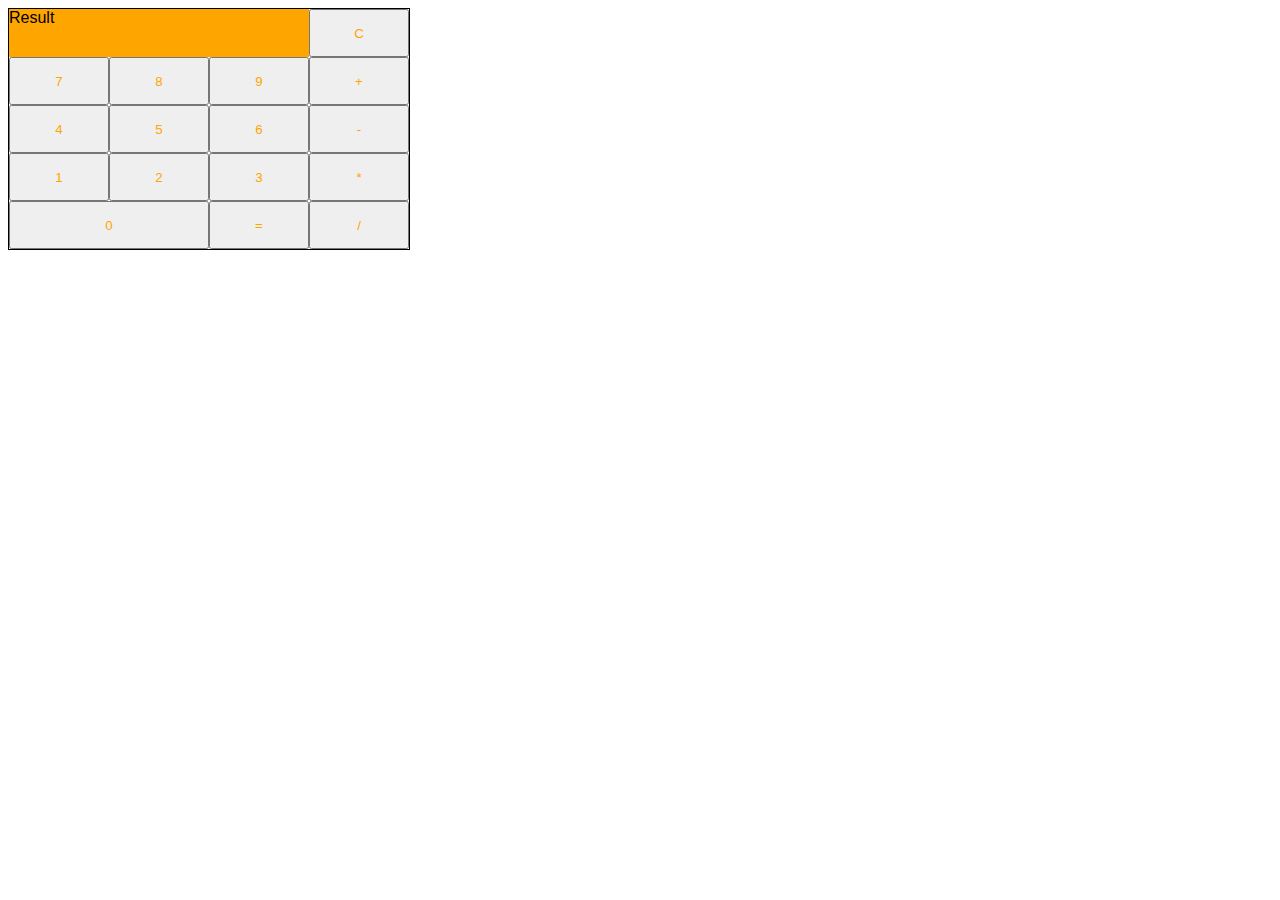
==== calculator_javascript/index.html @ b4743d11 "version 1" ====
<!DOCTYPE html>
<html>
  <head>
    <title>Calculator</title>
    <link rel="stylesheet" href="src/styles.css">
    <meta charset="UTF-8" />
  </head>

  <body>
    <div class="wrapper">
      <div class="calResult">Result</div>
        <button class="cancelBtn">C</button>
        <button class="numBtn">7</button>
        <button class="numBtn">8</button>
        <button class="numBtn">9</button>
        <button class="plusBtn">+</button>
        <button class="numBtn">4</button>
        <button class="numBtn">5</button>
        <button class="numBtn">6</button>
        <button class="minusBtn">-</button>
        <button class="numBtn">1</button>
        <button class="numBtn">2</button>
        <button class="numBtn">3</button>
        <button class="multipleBtn">*</button>
        <button class="numBtn">0</button>
        <button class="equalBtn">=</button>
        <button class="divisionBtn">/</div>
    </div>
    



    <script src="src/index.js"></script>
  </body>
</html>
---- calculator_javascript/src/styles.css ----
body {
  font-family: sans-serif;
}

.wrapper {
  width: 400px;
  display: grid;
  grid-template-columns: repeat(4, 1fr);
  grid-template-rows: repeat(5, 3rem);
  border: 1px solid black;
}

.wrapper :nth-child(1) {
  grid-column-end: span 3;
}

.wrapper :nth-child(15) {
  grid-column-start: span 2;
}

.wrapper .calResult {
  background-color: orange;
}

button {
  color: orange;
}
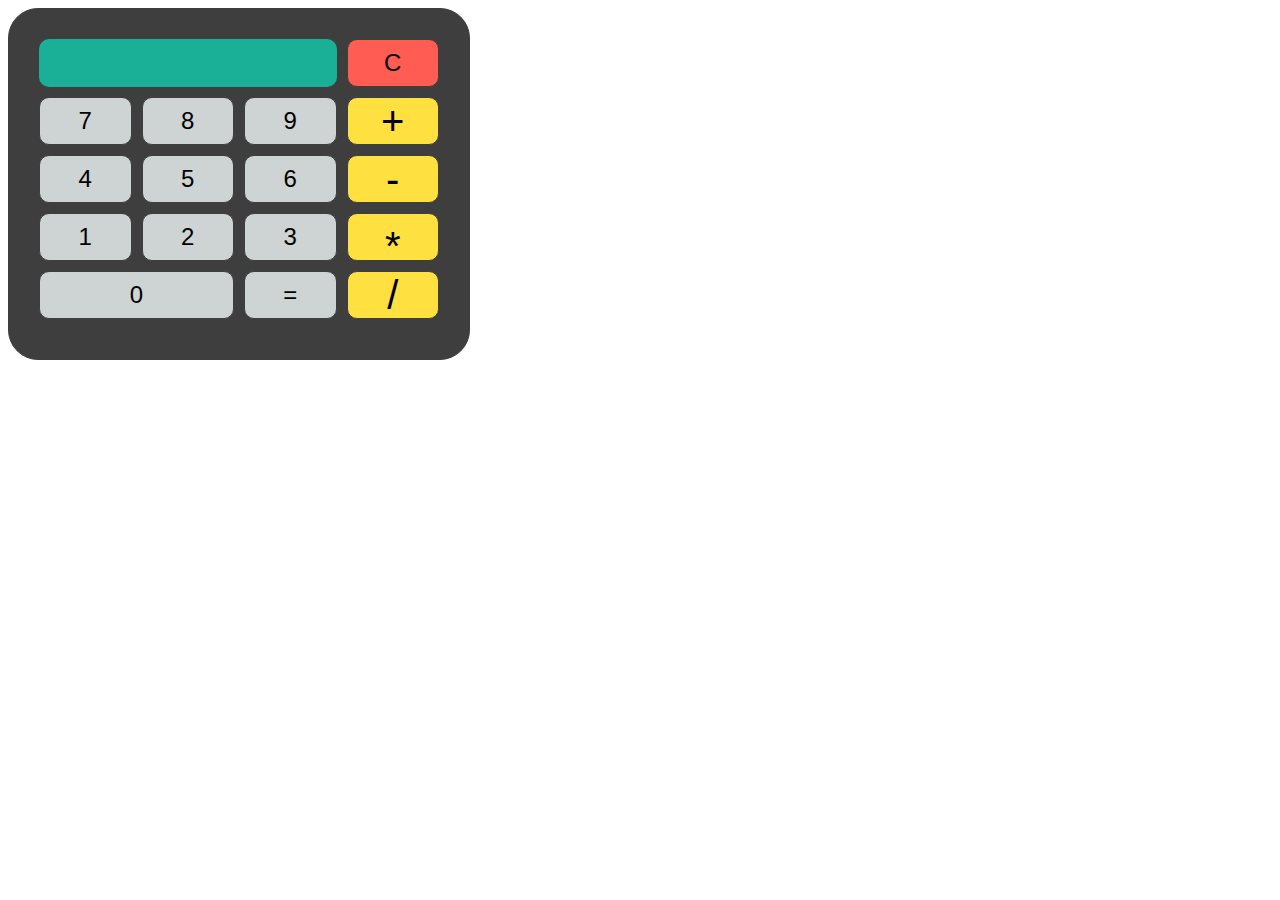
==== commit 530f45a1: "Edit CSS" ====
--- a/calculator_javascript/index.html
+++ b/calculator_javascript/index.html
@@ -8,28 +8,24 @@
 
   <body>
     <div class="wrapper">
-      <div class="calResult">Result</div>
-        <button class="cancelBtn">C</button>
-        <button class="numBtn">7</button>
-        <button class="numBtn">8</button>
-        <button class="numBtn">9</button>
-        <button class="plusBtn">+</button>
-        <button class="numBtn">4</button>
-        <button class="numBtn">5</button>
-        <button class="numBtn">6</button>
-        <button class="minusBtn">-</button>
-        <button class="numBtn">1</button>
-        <button class="numBtn">2</button>
-        <button class="numBtn">3</button>
-        <button class="multipleBtn">*</button>
-        <button class="numBtn">0</button>
-        <button class="equalBtn">=</button>
-        <button class="divisionBtn">/</div>
+      <div class="calResult"></div>
+        <button class="cancelBtn" onclick="clearResult()">C</button>
+        <button class="numBtn" onclick="inputNum(7)">7</button>
+        <button class="numBtn" onclick="inputNum(8)">8</button>
+        <button class="numBtn" onclick="inputNum(9)">9</button>
+        <button class="operatorBtn" onclick="calculate('+')">+</button>
+        <button class="numBtn" onclick="inputNum(4)">4</button>
+        <button class="numBtn" onclick="inputNum(5)">5</button>
+        <button class="numBtn" onclick="inputNum(6)">6</button>
+        <button class="operatorBtn" onclick="calculate('-')">-</button>
+        <button class="numBtn" onclick="inputNum(1)">1</button>
+        <button class="numBtn" onclick="inputNum(2)">2</button>
+        <button class="numBtn" onclick="inputNum(3)">3</button>
+        <button class="operatorBtn multipleBtn" onclick="calculate('*')">*</button>
+        <button class="numBtn" onclick="inputNum(0)">0</button>
+        <button class="equalBtn" onclick="equal()">=</button> 
+        <button class="operatorBtn" onclick="calculate('/')">/</button></div>
     </div>
-    
-
-
-
     <script src="src/index.js"></script>
   </body>
 </html>
--- a/calculator_javascript/src/styles.css
+++ b/calculator_javascript/src/styles.css
@@ -3,11 +3,15 @@
 }
 
 .wrapper {
+  padding: 30px 30px 40px 30px;
   width: 400px;
+  background-color: #3e3e3e;
   display: grid;
+  grid-gap: 10px;
   grid-template-columns: repeat(4, 1fr);
   grid-template-rows: repeat(5, 3rem);
-  border: 1px solid black;
+  border: 1px solid #3e3e3e;
+  border-radius: 30px;
 }
 
 .wrapper :nth-child(1) {
@@ -15,13 +19,43 @@
 }
 
 .wrapper :nth-child(15) {
-  grid-column-start: span 2;
+  grid-column-end: span 2;
 }
 
 .wrapper .calResult {
-  background-color: orange;
+  padding: 5px;
+  background-color: #1ab098;
+  display: flex;
+  flex-direction: row-reverse;
+  align-content: center;
+  font-size: 2.5rem;
+  text-align: right;
+  vertical-align: middle;
+  border-radius: 10px;
 }
 
 button {
-  color: orange;
+  font-size: 1.5rem;
+  border: 1px solid #3e3e3e;
+  border-radius: 10px;
+  width: 100%;
+  height: 100%;
 }
+
+.cancelBtn {
+  background-color: #ff5c53;
+}
+
+.operatorBtn {
+  background-color: #fee141;
+  font-size: 2.5rem;
+}
+
+.multipleBtn {
+  padding: 10px;
+}
+
+.numBtn,
+.equalBtn {
+  background-color: #ced3d4;
+}
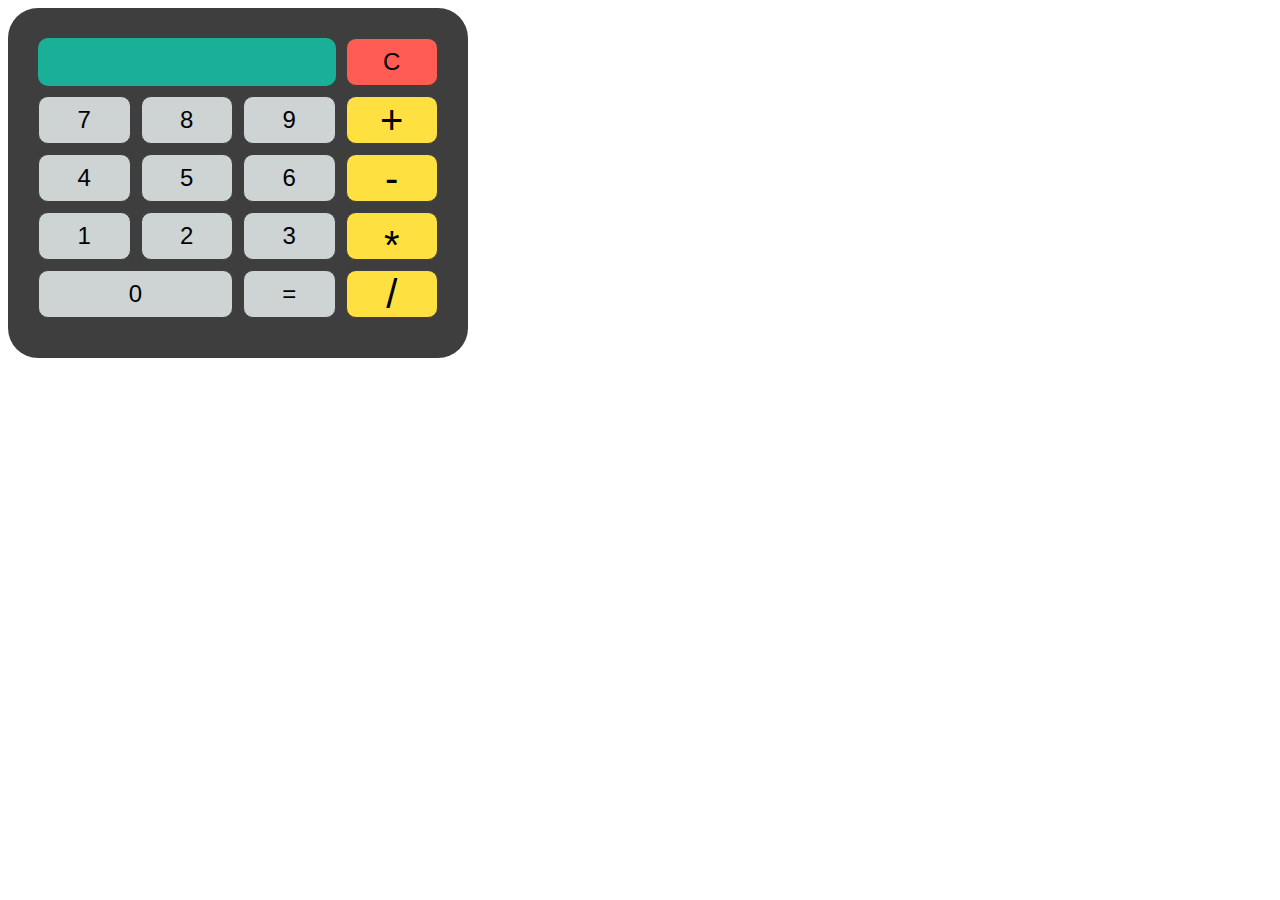
==== commit ed295f1d: "Edit JavaScript" ====
--- a/calculator_javascript/index.html
+++ b/calculator_javascript/index.html
@@ -9,23 +9,24 @@
   <body>
     <div class="wrapper">
       <div class="calResult"></div>
-        <button class="cancelBtn" onclick="clearResult()">C</button>
-        <button class="numBtn" onclick="inputNum(7)">7</button>
-        <button class="numBtn" onclick="inputNum(8)">8</button>
-        <button class="numBtn" onclick="inputNum(9)">9</button>
-        <button class="operatorBtn" onclick="calculate('+')">+</button>
-        <button class="numBtn" onclick="inputNum(4)">4</button>
-        <button class="numBtn" onclick="inputNum(5)">5</button>
-        <button class="numBtn" onclick="inputNum(6)">6</button>
-        <button class="operatorBtn" onclick="calculate('-')">-</button>
-        <button class="numBtn" onclick="inputNum(1)">1</button>
-        <button class="numBtn" onclick="inputNum(2)">2</button>
-        <button class="numBtn" onclick="inputNum(3)">3</button>
-        <button class="operatorBtn multipleBtn" onclick="calculate('*')">*</button>
-        <button class="numBtn" onclick="inputNum(0)">0</button>
-        <button class="equalBtn" onclick="equal()">=</button> 
-        <button class="operatorBtn" onclick="calculate('/')">/</button></div>
+        <button class="cancelBtn">C</button>
+        <button class="numBtn">7</button>
+        <button class="numBtn">8</button>
+        <button class="numBtn">9</button>
+        <button class="operatorBtn">+</button>
+        <button class="numBtn">4</button>
+        <button class="numBtn">5</button>
+        <button class="numBtn">6</button>
+        <button class="operatorBtn">-</button>
+        <button class="numBtn">1</button>
+        <button class="numBtn">2</button>
+        <button class="numBtn">3</button>
+        <button class="operatorBtn multipleBtn">*</button>
+        <button class="numBtn">0</button>
+        <button class="equalBtn">=</button> 
+        <button class="operatorBtn">/</button></div>
     </div>
     <script src="src/index.js"></script>
   </body>
 </html>
+
--- a/calculator_javascript/src/styles.css
+++ b/calculator_javascript/src/styles.css
@@ -1,3 +1,11 @@
+:root {
+  --black: #3e3e3e;
+  --green: #1ab098;
+  --red: #ff5c53;
+  --yellow: #fee141;
+  --gray: #ced3d4;
+}
+
 body {
   font-family: sans-serif;
 }
@@ -5,12 +13,11 @@
 .wrapper {
   padding: 30px 30px 40px 30px;
   width: 400px;
-  background-color: #3e3e3e;
+  background-color: var(--black);
   display: grid;
   grid-gap: 10px;
   grid-template-columns: repeat(4, 1fr);
   grid-template-rows: repeat(5, 3rem);
-  border: 1px solid #3e3e3e;
   border-radius: 30px;
 }
 
@@ -24,7 +31,7 @@
 
 .wrapper .calResult {
   padding: 5px;
-  background-color: #1ab098;
+  background-color: var(--green);
   display: flex;
   flex-direction: row-reverse;
   align-content: center;
@@ -36,18 +43,18 @@
 
 button {
   font-size: 1.5rem;
-  border: 1px solid #3e3e3e;
+  border: 1px solid var(--black);
   border-radius: 10px;
   width: 100%;
   height: 100%;
 }
 
 .cancelBtn {
-  background-color: #ff5c53;
+  background-color: var(--red);
 }
 
 .operatorBtn {
-  background-color: #fee141;
+  background-color: var(--yellow);
   font-size: 2.5rem;
 }
 
@@ -57,5 +64,5 @@
 
 .numBtn,
 .equalBtn {
-  background-color: #ced3d4;
+  background-color: var(--gray);
 }
